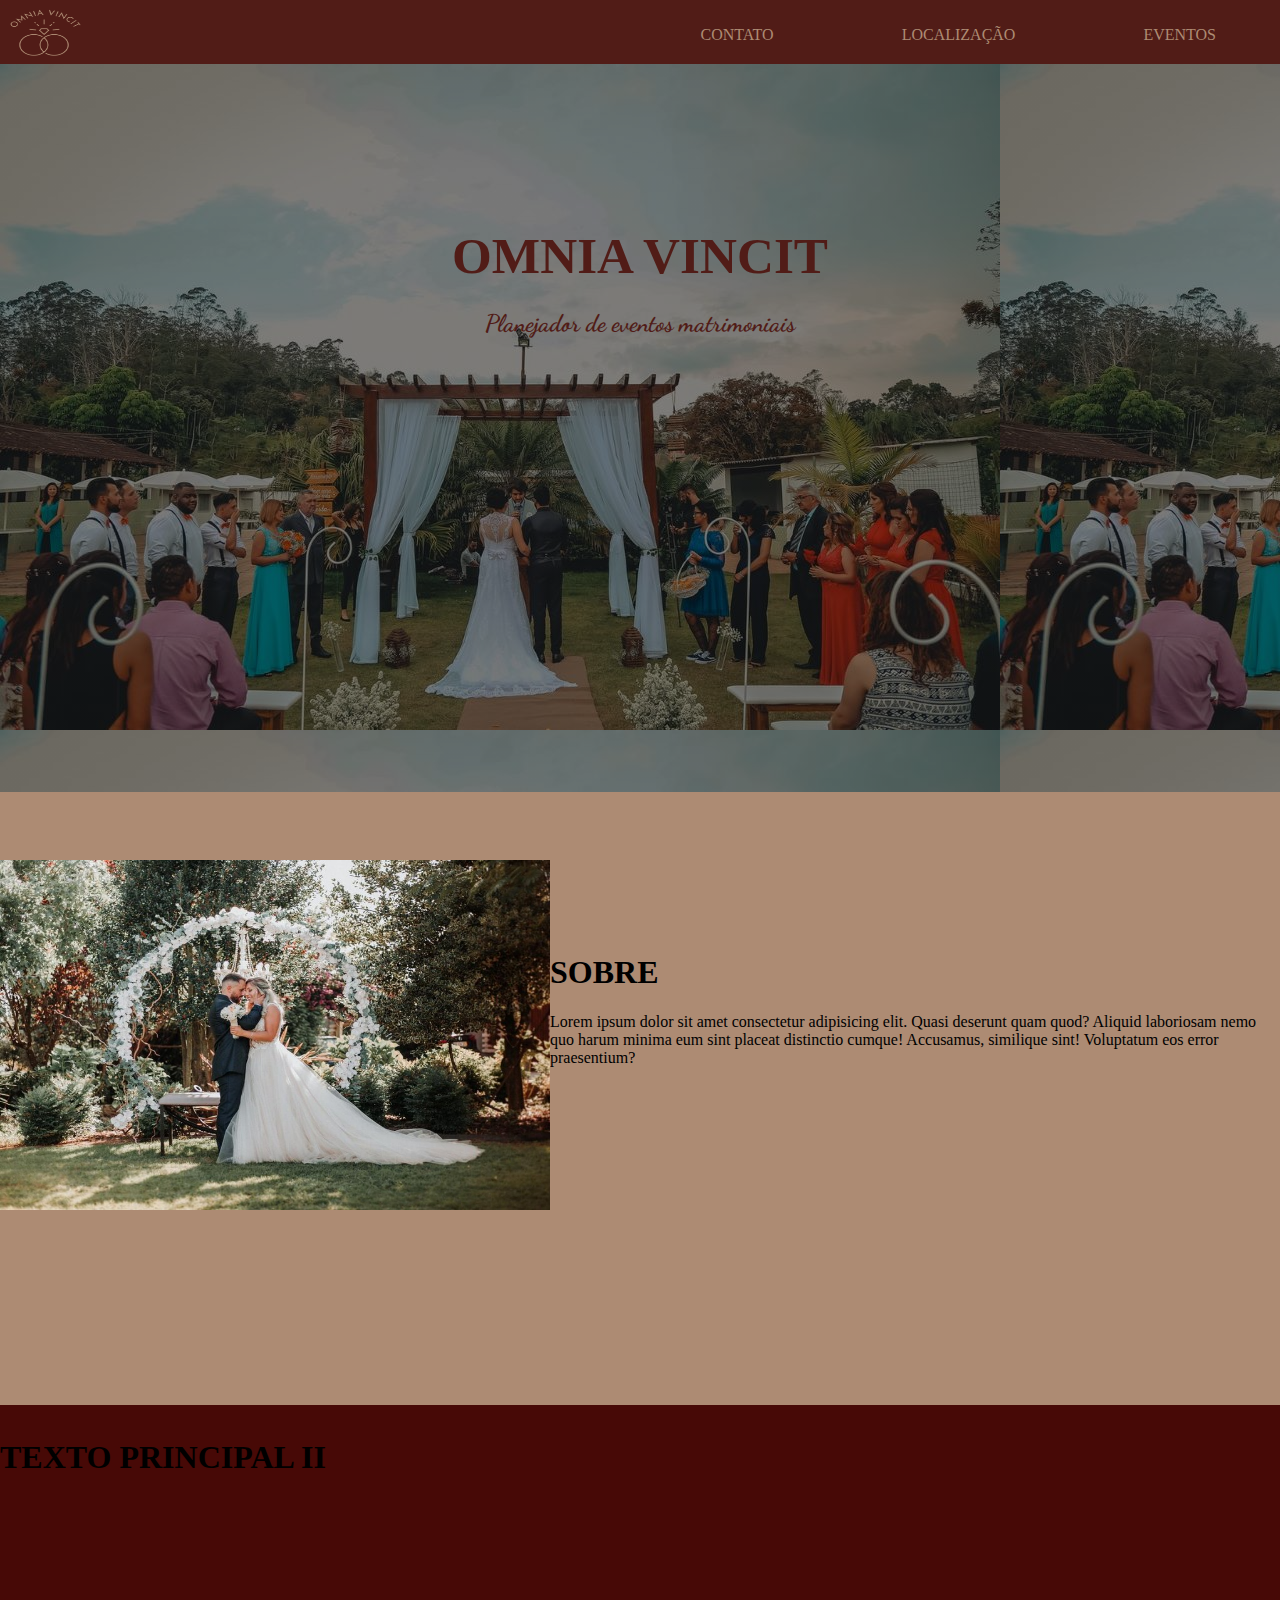
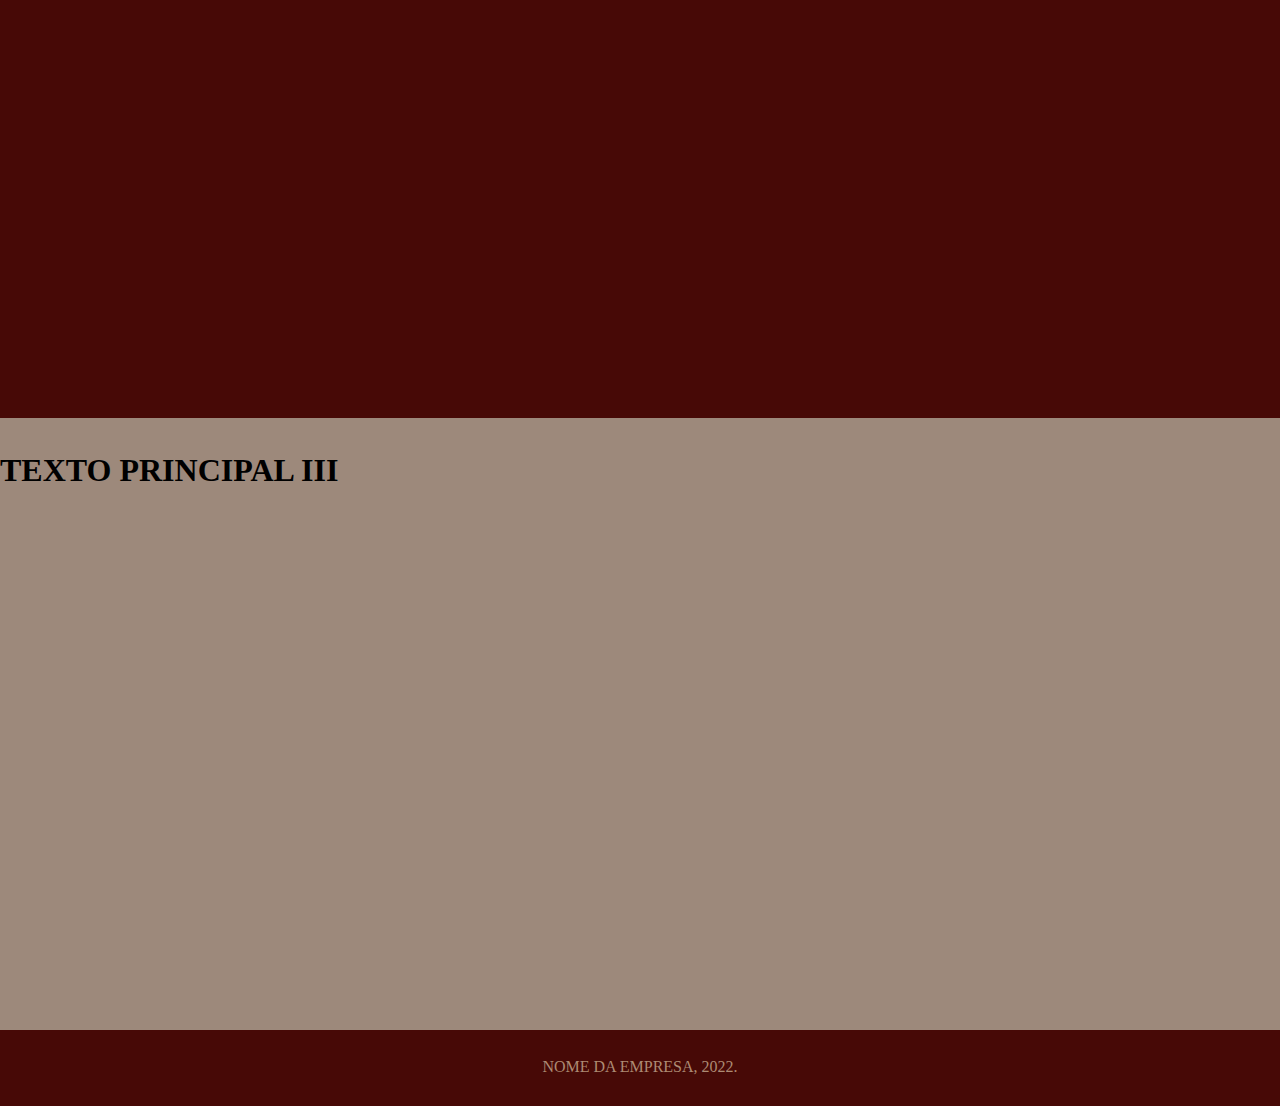
==== index.html @ d3594c29 "Add files via upload" ====
<!DOCTYPE html>
<html lang="en">
<head>
    <meta charset="UTF-8">
    <meta http-equiv="X-UA-Compatible" content="IE=edge">
    <meta name="viewport" content="width=device-width, initial-scale=1.0">
    <link rel="stylesheet" href="style.css">

    <title>Document</title>
</head>
<body>

    <div id = "bordasuperior"> 

        <img src="imagens.css/logotipo (1).png">
        <a href="eventos.html"> EVENTOS</a>
        <a href="localizacao.html"> LOCALIZAÇÃO</a>
        <a href="contato.html"> CONTATO</a>
    
    </div>
    
    <div id = "tela1">

            <h1> OMNIA VINCIT</h1>
            <p> Planejador de eventos matrimoniais</p>

    </div>
    
    <div id = "tela2">

        <div id = "fotoprincipal"> 

            <img src="imagens.css/casamento1.jpg" alt="">

        </div>

            <div id = "texto1"> 

                <h1> SOBRE </h1>
                <p>Lorem ipsum dolor sit amet consectetur adipisicing elit. Quasi deserunt quam quod? Aliquid laboriosam nemo quo harum minima eum sint placeat distinctio cumque! Accusamus, similique sint! Voluptatum eos error praesentium?</p>
            
            </div>

    
    </div>
    
    <div id = "tela3"> 

            <div id = "texto2">

                <h1> TEXTO PRINCIPAL II</h1>

            </div>

            <div id class = "fotos">

                <img src="" alt="">
        
                <img src="" alt="">
       
                <img src="" alt="">
      
            </div>

    </div>

       
    <div id = "tela4"> 

        <div id = "texto3">

            <h1> TEXTO PRINCIPAL III</h1>

        </div>

        <div id = "fotos">

            <img src="" alt="">
    
            <img src="" alt="">
   
            <img src="" alt="">

            <img src="" alt="">

            <img src="" alt="">

            <img src="" alt="">
  
        </div> 

    </div>
        
    
     <footer>
            NOME DA EMPRESA, 2022.
     </footer>

</body>
</html>
---- style.css ----
@import url('https://fonts.googleapis.com/css2?family=Koulen&family=Oswald:wght@300;400&display=swap');

@import url('https://fonts.googleapis.com/css2?family=Dancing+Script&display=swap');

   /* cores da página
    background-color: #AD8B73 ;
    background-color: #CEAB93;
    background-color: #E3CAA5;
    background-color: #FFFBE9;
    */

    body{
        margin: 0%;
       
    }

    #bordasuperior{
        width: 100%;
        background-color:#511C17;
        height: 4em;   
        font-family: 'Koulen&family';
        position: sticky;
        top: 0px;
        
    }
    
    #bordasuperior a:hover{
        color: #D9D9D9;
    }

    #bordasuperior img{
        padding-left:  4px;
        height: 3.7em;
        width: 5em;
        float: left;
        padding-top: 4px;

    }

    #bordasuperior a{
        color: #AD8B73;
        text-decoration: none;
        display: flex;
        float: right;
        margin: 2% 5%;
    }

    #tela1{
        background: linear-gradient( rgba(0, 0, 0, 0.5), rgba(0, 0, 0, 0.5) ), url('imagens.css/principal.jpg');
        height: 600px;
        padding-top: 10%;
        text-align: center;
        font-family: 'Koulen&family';
        color: #511C17;
    }
    #tela1 h1{
        margin-bottom: 0%;
        font-size: 3.2em;
        font-family: 'Koulen&family';
        color: #511C17;
    }

    #tela1 p{
        font-size: 1.5em;
        font-family: 'Dancing Script';
        font-weight: bold;
    
    }
    #tela2{
        padding-top: 1%;
        background-color: #AD8B73;
        height: 600px;
        display: flex;
        
    }
    #texto1{
        padding-top: 10%;
        
        
    }
    #tela2 img{
        padding-top: 10%;
        height: 350px;
        width:  550px;
        
    }

    .texto1{
        margin-top: 0%;
        
        
    }
    #tela3{
        padding-top: 1%;
        background-color: #470906;
        height: 600px;
        
    }
    #tela4{
        padding-top: 1%;
        background-color: #9d897b;
        height: 600px;
        margin: 0;
        
    }
    footer{
        width: 100%;
        background-color:#470906;
        font-family: 'Koulen&family';
        color: #AD8B73;
        padding-top: 28px;
        text-align: center;
        height: 3em;   
       
        
    }
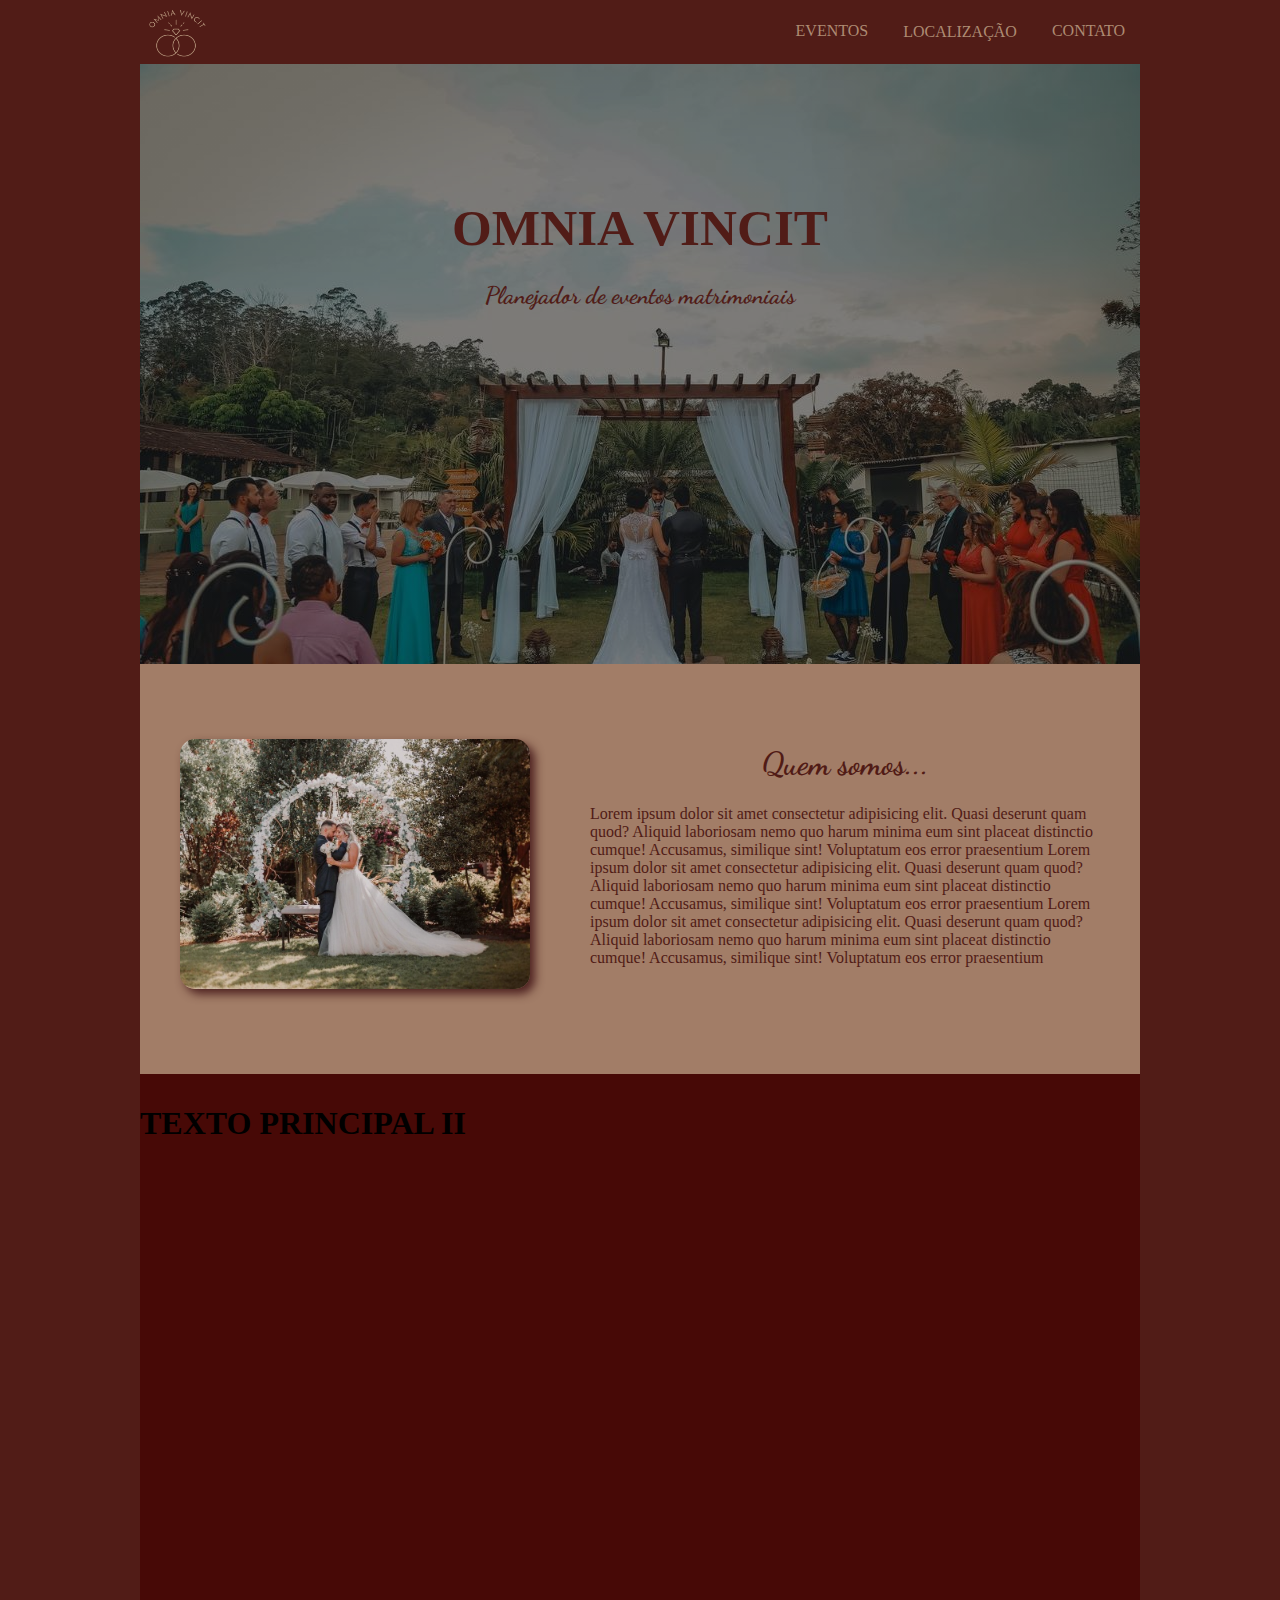
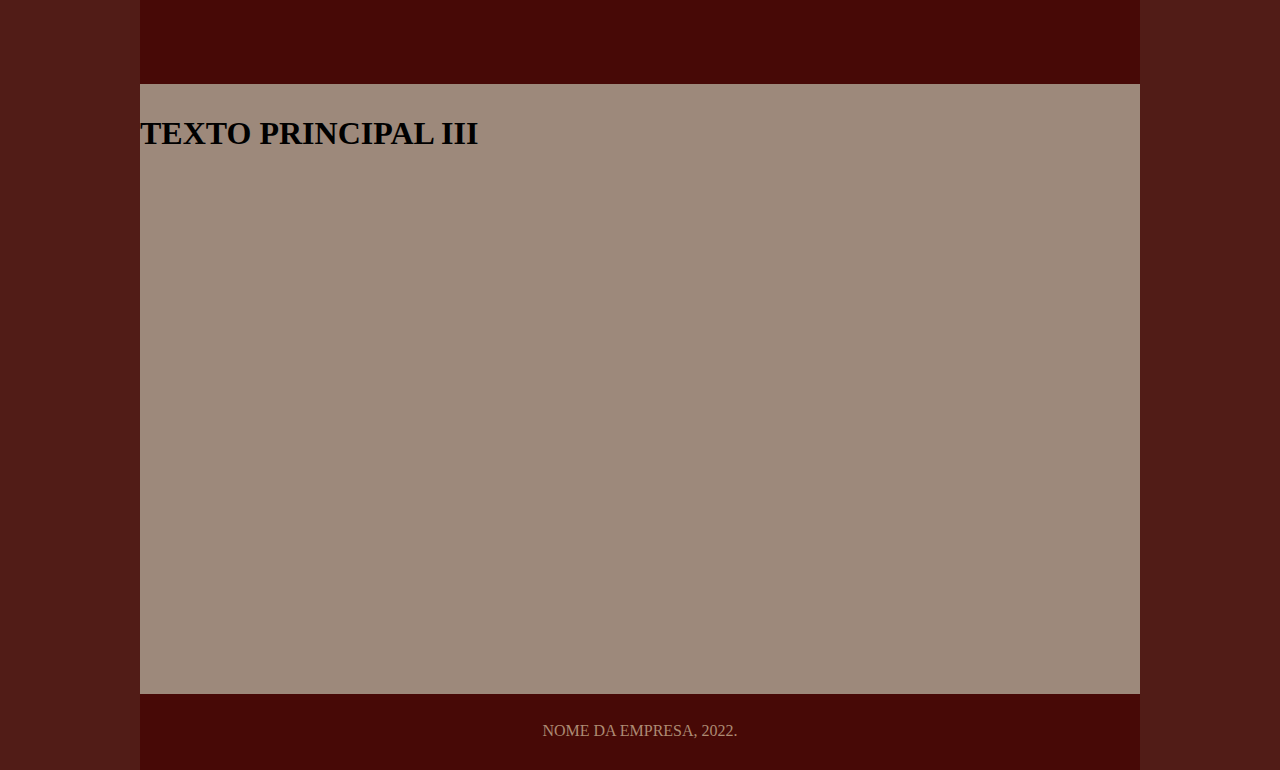
==== commit ee7bc96b: "Add files via upload" ====
--- a/index.html
+++ b/index.html
@@ -6,16 +6,19 @@
     <meta name="viewport" content="width=device-width, initial-scale=1.0">
     <link rel="stylesheet" href="style.css">
 
-    <title>Document</title>
+    <title>Cerimonial</title>
 </head>
 <body>
 
+    <main> 
+
     <div id = "bordasuperior"> 
-
         <img src="imagens.css/logotipo (1).png">
-        <a href="eventos.html"> EVENTOS</a>
-        <a href="localizacao.html"> LOCALIZAÇÃO</a>
-        <a href="contato.html"> CONTATO</a>
+        <ul class="menu">
+          <li><a href="#tela3"> EVENTOS</a></li>
+          <li><a href="#tela4"> LOCALIZAÇÃO</a></li>
+          <li><a href="contato.html"> CONTATO</a></li>
+        </ul>
     
     </div>
     
@@ -29,15 +32,18 @@
     <div id = "tela2">
 
         <div id = "fotoprincipal"> 
-
-            <img src="imagens.css/casamento1.jpg" alt="">
-
+         
+                <img src="imagens.css/casamento1.jpg" alt="">
+      
         </div>
 
             <div id = "texto1"> 
 
-                <h1> SOBRE </h1>
-                <p>Lorem ipsum dolor sit amet consectetur adipisicing elit. Quasi deserunt quam quod? Aliquid laboriosam nemo quo harum minima eum sint placeat distinctio cumque! Accusamus, similique sint! Voluptatum eos error praesentium?</p>
+                <h1> Quem somos... </h1>
+                <p>Lorem ipsum dolor sit amet consectetur adipisicing elit. Quasi deserunt quam quod? Aliquid laboriosam nemo quo harum minima eum sint placeat distinctio cumque! Accusamus, similique sint! Voluptatum eos error praesentium 
+                    Lorem ipsum dolor sit amet consectetur adipisicing elit. Quasi deserunt quam quod? Aliquid laboriosam nemo quo harum minima eum sint placeat distinctio cumque! Accusamus, similique sint! Voluptatum eos error praesentium 
+                    Lorem ipsum dolor sit amet consectetur adipisicing elit. Quasi deserunt quam quod? Aliquid laboriosam nemo quo harum minima eum sint placeat distinctio cumque! Accusamus, similique sint! Voluptatum eos error praesentium
+                </p>
             
             </div>
 
@@ -95,10 +101,10 @@
      <footer>
             NOME DA EMPRESA, 2022.
      </footer>
-
+  
+    </main> 
 </body>
 </html>
-
     
     
     --- a/style.css
+++ b/style.css
@@ -11,45 +11,71 @@
     background-color: #FFFBE9;
     */
 
+
+    main{
+        background-color: #511C17;
+        min-width: 280px;
+        max-width: 1000px;
+        margin: auto;
+       
+    }
+    img{
+        width: 100%;
+    }
     body{
+        background-color: #511C17;
+        width: 100%;
+        height: 100vh;
         margin: 0%;
+        padding: 0%;
        
     }
 
     #bordasuperior{
         width: 100%;
+        display: flex;
         background-color:#511C17;
         height: 4em;   
         font-family: 'Koulen&family';
         position: sticky;
         top: 0px;
+        justify-content: space-between;
+        align-items: center;
+        
+    }
+
+    .menu{
+        display: flex;
+        list-style: none;
+    }
+
+    .menu li a{
+        color: #AD8B73;
+        text-decoration: none;
+        display: block;
+        margin: 2% 5%;
+        margin-left: 20px;
+        padding-right: 15px;
         
     }
     
-    #bordasuperior a:hover{
-        color: #D9D9D9;
+    .menu li a:hover{
+        color: #d3b49e;
     }
 
     #bordasuperior img{
         padding-left:  4px;
         height: 3.7em;
-        width: 5em;
-        float: left;
+        width: 4em;
         padding-top: 4px;
 
     }
 
-    #bordasuperior a{
-        color: #AD8B73;
-        text-decoration: none;
-        display: flex;
-        float: right;
-        margin: 2% 5%;
-    }
+    
 
     #tela1{
         background: linear-gradient( rgba(0, 0, 0, 0.5), rgba(0, 0, 0, 0.5) ), url('imagens.css/principal.jpg');
-        height: 600px;
+        height: 500px;
         padding-top: 10%;
         text-align: center;
         font-family: 'Koulen&family';
@@ -68,22 +94,34 @@
         font-weight: bold;
     
     }
+    #texto1{
+        margin-left: 60px;
+        margin-top: 50px;
+        margin-right: 40px; 
+        color: #511C17;
+    }
+    #texto1 h1{
+       
+        text-align: center;
+        font-size: 2em;
+        font-family: 'Dancing Script';
+        font-weight: bold;  
+    }
     #tela2{
+        opacity: 88%;
         padding-top: 1%;
         background-color: #AD8B73;
-        height: 600px;
+        height: 400px;
         display: flex;
         
     }
-    #texto1{
-        padding-top: 10%;
-        
-        
-    }
     #tela2 img{
-        padding-top: 10%;
-        height: 350px;
-        width:  550px;
+        border-radius: 15px;
+        margin-top: 65px;
+        margin-left: 40px;
+        width: 350px;
+        height: 250px;
+        box-shadow: 5px 5px 10px  rgb(77, 35, 35);
         
     }
 
@@ -113,6 +151,5 @@
         padding-top: 28px;
         text-align: center;
         height: 3em;   
-       
-        
     }
+    